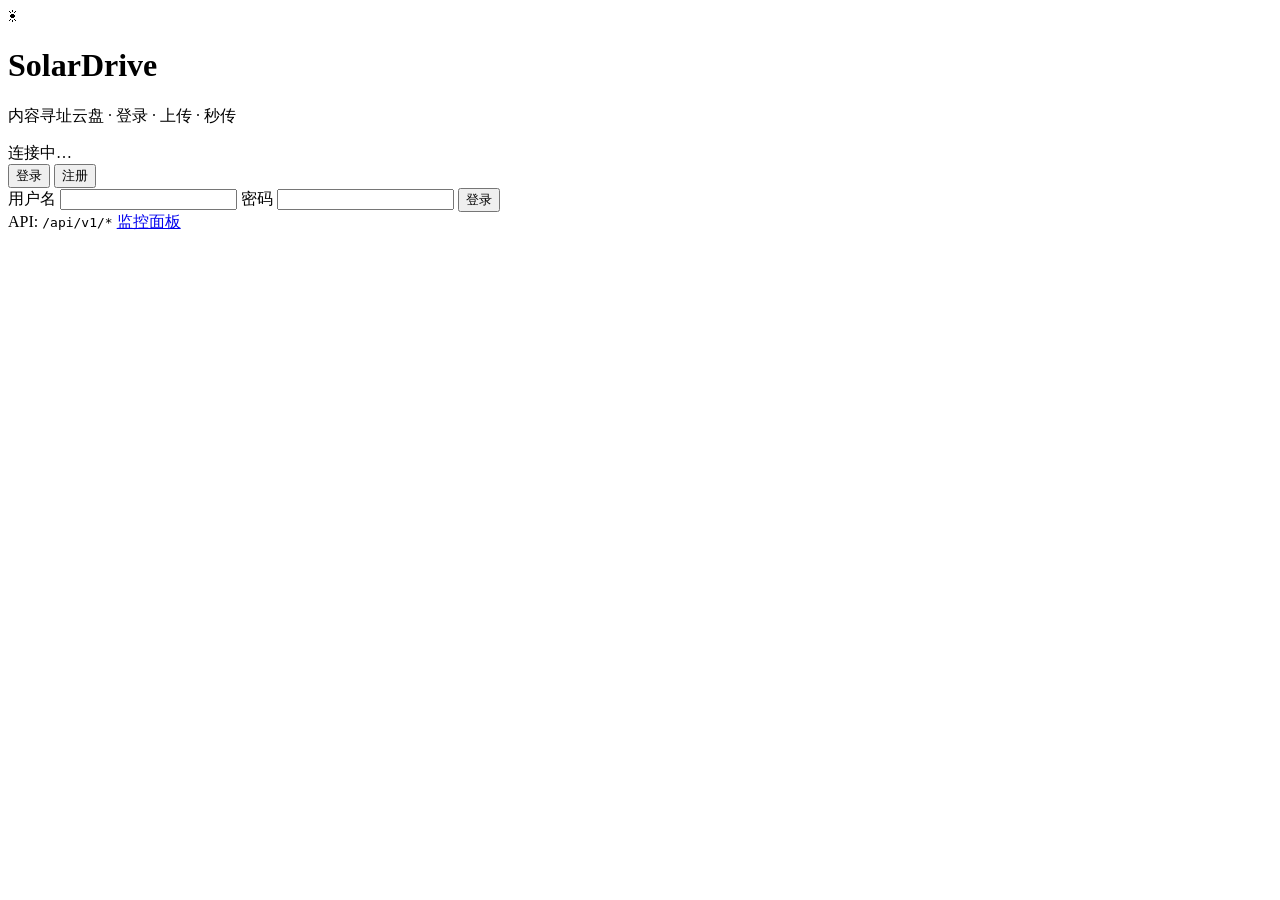
==== web/index.html @ dc82138d "添加 JWT 鉴权 + Redis 缓存 + 断点续传 + Web UI + YAML 配置 + spdlog 日志 + Docker + Prometheus 监控 Co-authored-by: " ====
<!DOCTYPE html>
<html lang="zh-CN">
<head>
  <meta charset="UTF-8">
  <meta name="viewport" content="width=device-width, initial-scale=1.0">
  <title>SolarDrive</title>
  <link rel="stylesheet" href="/style.css?v=3">
</head>
<body>
  <div class="bg-glow bg-glow-a"></div>
  <div class="bg-glow bg-glow-b"></div>

  <div class="app" id="app" data-view="auth">
    <header class="header">
      <div class="brand">
        <div class="logo" aria-hidden="true">☀</div>
        <div>
          <h1>SolarDrive</h1>
          <p class="subtitle">内容寻址云盘 · 登录 · 上传 · 秒传</p>
        </div>
      </div>
      <div class="header-actions">
        <div class="status-pill" id="status-pill">
          <span class="status-dot"></span>
          <span id="status-text">连接中…</span>
        </div>
        <div class="user-bar" id="user-bar" hidden>
          <span class="user-name" id="user-name"></span>
          <button type="button" class="btn btn-ghost btn-sm" id="logout-btn">退出</button>
        </div>
      </div>
    </header>

    <!-- 登录 / 注册 -->
    <section class="card auth-card" id="auth-card">
      <div class="auth-tabs">
        <button type="button" class="auth-tab active" data-tab="login">登录</button>
        <button type="button" class="auth-tab" data-tab="register">注册</button>
      </div>

      <form class="auth-form" id="login-form">
        <label class="field">
          <span>用户名</span>
          <input type="text" id="login-username" name="username" autocomplete="username" required>
        </label>
        <label class="field">
          <span>密码</span>
          <input type="password" id="login-password" name="password" autocomplete="current-password" required>
        </label>
        <button type="submit" class="btn btn-primary btn-block">登录</button>
      </form>

      <form class="auth-form" id="register-form" hidden>
        <label class="field">
          <span>用户名</span>
          <input type="text" id="register-username" name="username" autocomplete="username" required>
        </label>
        <label class="field">
          <span>密码</span>
          <input type="password" id="register-password" name="password" autocomplete="new-password" required>
        </label>
        <button type="submit" class="btn btn-primary btn-block">注册并登录</button>
      </form>
    </section>

    <!-- 主功能（登录后显示） -->
    <main class="main" id="main-panel" hidden>
      <section class="card upload-card">
        <h2>上传文件</h2>
        <label class="dropzone" id="dropzone" for="file-input">
          <input type="file" id="file-input" name="files" multiple
                 accept="*/*" aria-label="选择要上传的文件">
          <div class="dropzone-inner">
            <div class="drop-icon">↑</div>
            <p class="drop-title">拖拽文件到此处，或点击选择</p>
            <p class="drop-hint">支持多文件 · 相同内容自动秒传</p>
          </div>
        </label>
        <div class="upload-queue" id="upload-queue"></div>
      </section>

      <section class="card files-card">
        <div class="files-head">
          <h2>我的文件</h2>
          <button type="button" class="btn btn-ghost" id="refresh-btn">刷新</button>
        </div>
        <div class="files-empty" id="files-empty" hidden>
          <p>还没有文件，先上传一个吧</p>
        </div>
        <div class="table-wrap">
          <table class="files-table" id="files-table" hidden>
            <thead>
              <tr>
                <th>文件名</th>
                <th>大小</th>
                <th>上传时间</th>
                <th>操作</th>
              </tr>
            </thead>
            <tbody id="files-body"></tbody>
          </table>
        </div>
      </section>
    </main>

    <footer class="footer">
      <span>API: <code>/api/v1/*</code></span>
      <span id="footer-stats"></span>
      <a href="/metrics.html" class="footer-link">监控面板</a>
    </footer>
  </div>

  <div class="toast-stack" id="toast-stack"></div>

  <script src="/app.js?v=3"></script>
</body>
</html>
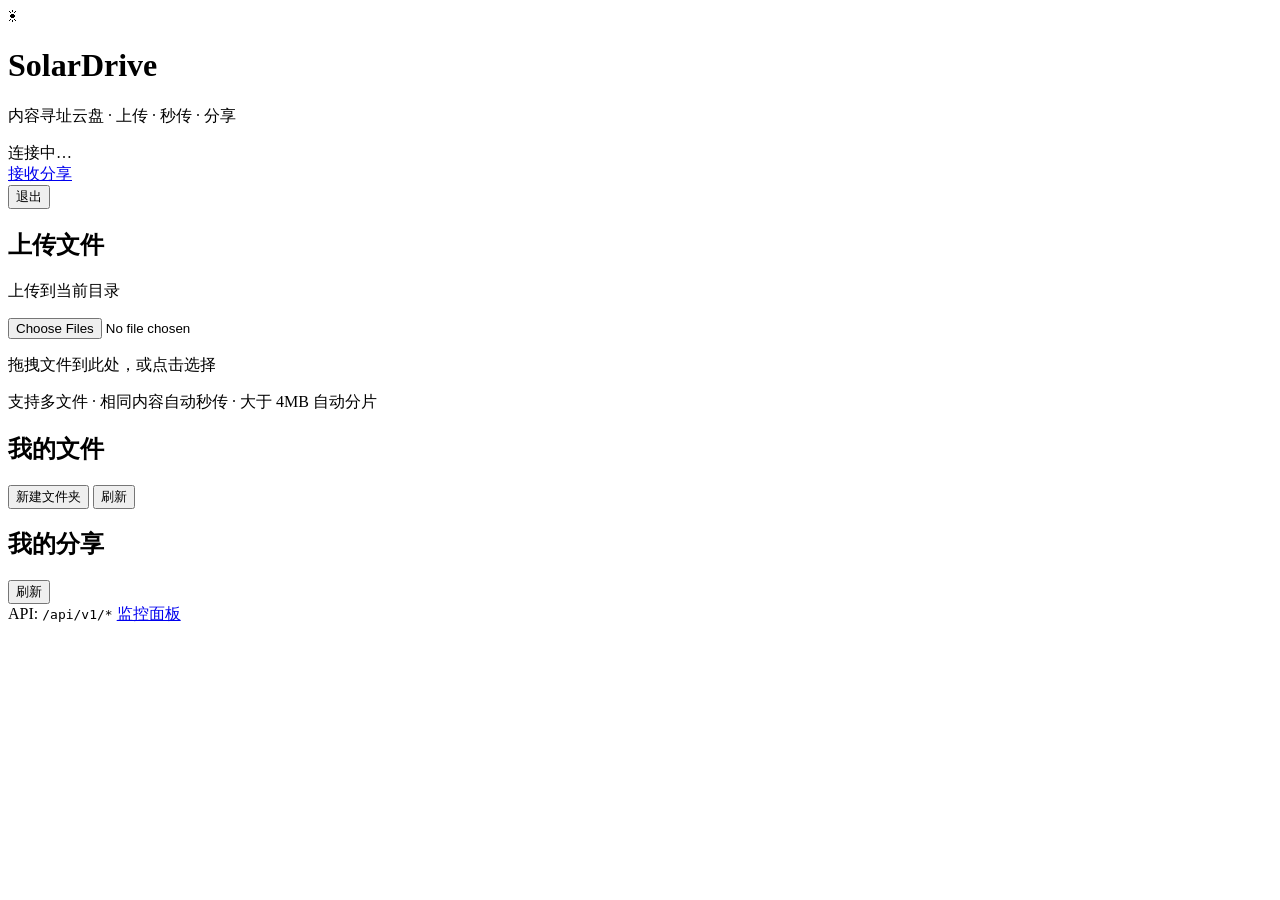
==== commit bb7c0c1e: "实现websocket 以及添加 分享文件 功能" ====
--- a/web/index.html
+++ b/web/index.html
@@ -4,19 +4,19 @@
   <meta charset="UTF-8">
   <meta name="viewport" content="width=device-width, initial-scale=1.0">
   <title>SolarDrive</title>
-  <link rel="stylesheet" href="/style.css?v=3">
+  <link rel="stylesheet" href="/style.css?v=11">
 </head>
 <body>
   <div class="bg-glow bg-glow-a"></div>
   <div class="bg-glow bg-glow-b"></div>
 
-  <div class="app" id="app" data-view="auth">
+  <div class="app" id="app" data-view="app">
     <header class="header">
       <div class="brand">
         <div class="logo" aria-hidden="true">☀</div>
         <div>
           <h1>SolarDrive</h1>
-          <p class="subtitle">内容寻址云盘 · 登录 · 上传 · 秒传</p>
+          <p class="subtitle">内容寻址云盘 · 上传 · 秒传 · 分享</p>
         </div>
       </div>
       <div class="header-actions">
@@ -24,56 +24,33 @@
           <span class="status-dot"></span>
           <span id="status-text">连接中…</span>
         </div>
-        <div class="user-bar" id="user-bar" hidden>
+        <a href="/receive.html" class="btn btn-ghost btn-sm btn-icon" id="receive-link">
+          <span>接收分享</span>
+        </a>
+        <div class="user-bar" id="user-bar">
+          <span class="user-icon" id="user-icon"></span>
           <span class="user-name" id="user-name"></span>
-          <button type="button" class="btn btn-ghost btn-sm" id="logout-btn">退出</button>
+          <button type="button" class="btn btn-ghost btn-sm btn-icon" id="logout-btn">
+            <span>退出</span>
+          </button>
         </div>
       </div>
     </header>
 
-    <!-- 登录 / 注册 -->
-    <section class="card auth-card" id="auth-card">
-      <div class="auth-tabs">
-        <button type="button" class="auth-tab active" data-tab="login">登录</button>
-        <button type="button" class="auth-tab" data-tab="register">注册</button>
-      </div>
-
-      <form class="auth-form" id="login-form">
-        <label class="field">
-          <span>用户名</span>
-          <input type="text" id="login-username" name="username" autocomplete="username" required>
-        </label>
-        <label class="field">
-          <span>密码</span>
-          <input type="password" id="login-password" name="password" autocomplete="current-password" required>
-        </label>
-        <button type="submit" class="btn btn-primary btn-block">登录</button>
-      </form>
-
-      <form class="auth-form" id="register-form" hidden>
-        <label class="field">
-          <span>用户名</span>
-          <input type="text" id="register-username" name="username" autocomplete="username" required>
-        </label>
-        <label class="field">
-          <span>密码</span>
-          <input type="password" id="register-password" name="password" autocomplete="new-password" required>
-        </label>
-        <button type="submit" class="btn btn-primary btn-block">注册并登录</button>
-      </form>
-    </section>
-
-    <!-- 主功能（登录后显示） -->
-    <main class="main" id="main-panel" hidden>
+    <!-- 主功能 -->
+    <main class="main" id="main-panel">
       <section class="card upload-card">
-        <h2>上传文件</h2>
+        <div class="section-head">
+          <h2><span class="section-icon" id="upload-section-icon"></span>上传文件</h2>
+          <p class="section-desc" id="upload-folder-hint">上传到当前目录</p>
+        </div>
         <label class="dropzone" id="dropzone" for="file-input">
           <input type="file" id="file-input" name="files" multiple
                  accept="*/*" aria-label="选择要上传的文件">
           <div class="dropzone-inner">
-            <div class="drop-icon">↑</div>
+            <div class="drop-icon" id="drop-icon"></div>
             <p class="drop-title">拖拽文件到此处，或点击选择</p>
-            <p class="drop-hint">支持多文件 · 相同内容自动秒传</p>
+            <p class="drop-hint">支持多文件 · 相同内容自动秒传 · 大于 4MB 自动分片</p>
           </div>
         </label>
         <div class="upload-queue" id="upload-queue"></div>
@@ -81,11 +58,26 @@
 
       <section class="card files-card">
         <div class="files-head">
-          <h2>我的文件</h2>
-          <button type="button" class="btn btn-ghost" id="refresh-btn">刷新</button>
+          <div class="files-head-left">
+            <h2><span class="section-icon" id="files-section-icon"></span>我的文件</h2>
+            <nav class="breadcrumb" id="folder-breadcrumb" aria-label="文件夹路径"></nav>
+          </div>
+          <div class="files-head-actions">
+            <button type="button" class="btn btn-ghost btn-sm btn-icon" id="new-folder-btn" title="新建文件夹">
+              <span>新建文件夹</span>
+            </button>
+            <button type="button" class="btn btn-ghost btn-sm btn-icon" id="refresh-btn" title="刷新">
+              <span>刷新</span>
+            </button>
+          </div>
+        </div>
+        <div class="panel-loading" id="files-loading" hidden>
+          <div class="spinner"></div>
+          <span>加载中…</span>
         </div>
         <div class="files-empty" id="files-empty" hidden>
-          <p>还没有文件，先上传一个吧</p>
+          <div class="empty-icon" id="files-empty-icon"></div>
+          <p>此文件夹为空，上传文件或新建文件夹吧</p>
         </div>
         <div class="table-wrap">
           <table class="files-table" id="files-table" hidden>
@@ -101,6 +93,36 @@
           </table>
         </div>
       </section>
+
+      <section class="card shares-card">
+        <div class="files-head">
+          <h2><span class="section-icon" id="shares-section-icon"></span>我的分享</h2>
+          <button type="button" class="btn btn-ghost btn-sm btn-icon" id="refresh-shares-btn" title="刷新">
+            <span>刷新</span>
+          </button>
+        </div>
+        <div class="panel-loading" id="shares-loading" hidden>
+          <div class="spinner"></div>
+          <span>加载中…</span>
+        </div>
+        <div class="files-empty" id="shares-empty" hidden>
+          <div class="empty-icon" id="shares-empty-icon"></div>
+          <p>还没有分享链接，在文件列表中点击「分享」生成短链</p>
+        </div>
+        <div class="table-wrap">
+          <table class="files-table" id="shares-table" hidden>
+            <thead>
+              <tr>
+                <th>短链</th>
+                <th>文件 ID</th>
+                <th>下载次数</th>
+                <th>操作</th>
+              </tr>
+            </thead>
+            <tbody id="shares-body"></tbody>
+          </table>
+        </div>
+      </section>
     </main>
 
     <footer class="footer">
@@ -112,6 +134,25 @@
 
   <div class="toast-stack" id="toast-stack"></div>
 
-  <script src="/app.js?v=3"></script>
+  <div class="modal-backdrop" id="share-modal" hidden>
+    <div class="modal card" role="dialog" aria-labelledby="share-modal-title">
+      <h3 id="share-modal-title">分享短链已生成</h3>
+      <p class="modal-hint" id="share-modal-hint">复制下方链接发送给他人即可下载</p>
+      <label class="field">
+        <span>分享链接</span>
+        <input type="text" id="share-url-input" readonly>
+      </label>
+      <div class="modal-actions">
+        <button type="button" class="btn btn-primary" id="share-copy-btn">复制链接</button>
+        <button type="button" class="btn btn-ghost" id="share-close-btn">关闭</button>
+      </div>
+    </div>
+  </div>
+
+  <script src="/session.js?v=2"></script>
+  <script src="/icons.js?v=1"></script>
+  <script src="/ui.js?v=1"></script>
+  <script src="/api.js?v=1"></script>
+  <script src="/app.js?v=13"></script>
 </body>
 </html>
